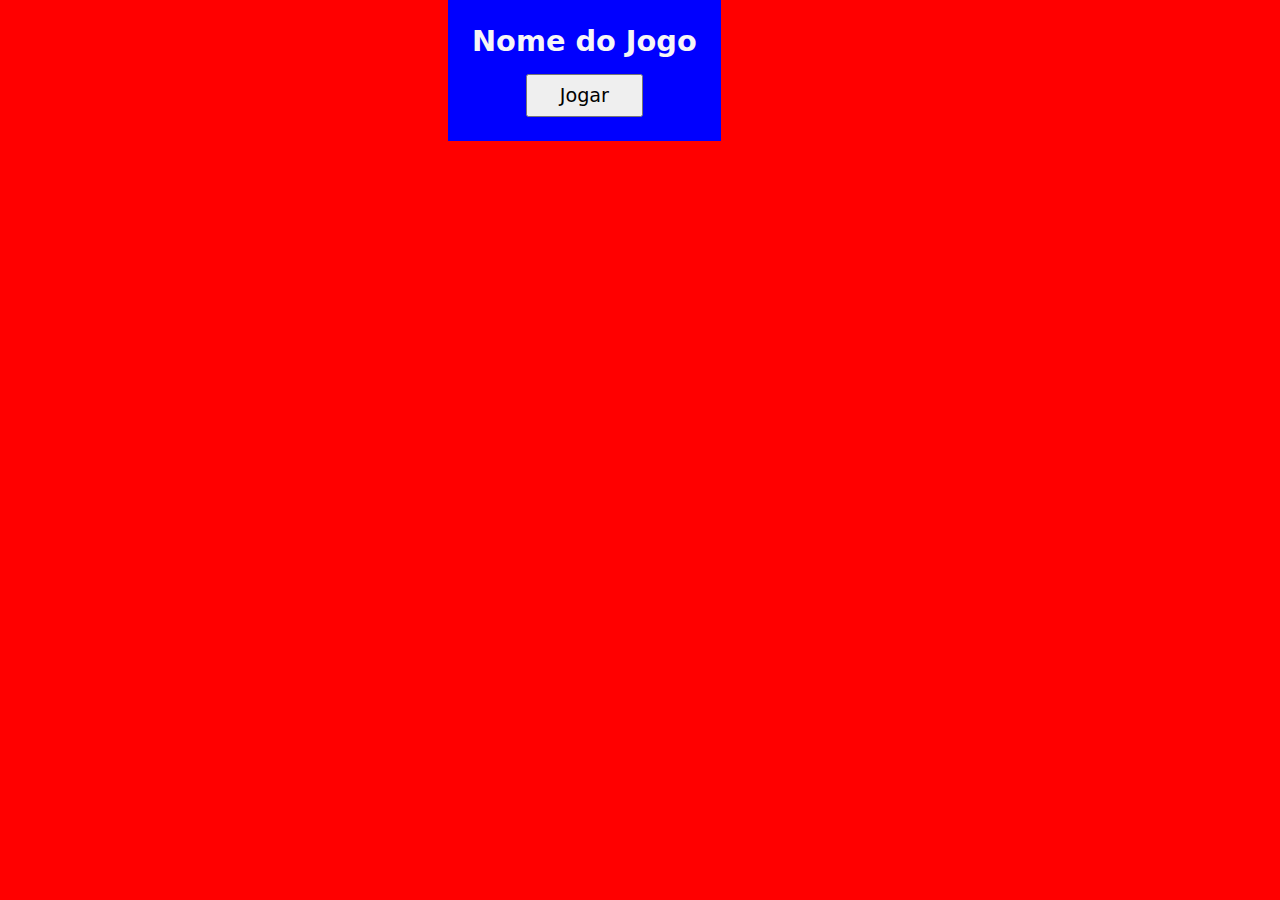
==== index.html @ c2c37b7a "Update" ====
<!DOCTYPE html>
<html lang="pt-BR">
<head>
    <meta charset="UTF-8">
    <meta name="viewport" content="width=device-width, initial-scale=1.0">
    <title>NomeJogo - Home</title>

    <link rel="stylesheet" href="https://cdnjs.cloudflare.com/ajax/libs/font-awesome/6.0.0/css/all.min.css" />
    <link rel="stylesheet" href="assets/css/style.css">
</head>
<body>
    <main class="container">
        <section class="containerFluid">
            <h3 class="titleGame">Nome do Jogo</h3>
            <button class="btnPlay" onclick="playGame()">Jogar</button>
        </section> 
    </main>

    <script src="assets/js/index.js"></script>
</body>
</html>
---- assets/css/style.css ----
*{
    margin:0;
    padding:0;
    user-select: none !important;
    font-family: system-ui, -apple-system, BlinkMacSystemFont, 'Segoe UI', Roboto, Oxygen, Ubuntu, Cantarell, 'Open Sans', 'Helvetica Neue', sans-serif;
}

.container{
    background-color: red;
    width: 100%;
    height: 100vh;
}

.containerFluid{
    position: absolute;
    /* top: 10%; */
    left: 35%;
    transition: 2s;
    padding: 1.5rem;
    color:#F6f6f6;
    display: flex;
    flex-direction: column;
    align-items: center;
    background-color: blue;
}

.titleGame{
    font-size: 1.8rem;
}

.btnPlay{
    margin-top: 1rem;
    font-size: 1.2rem;
    padding: .5rem 2rem;
}

.boxPlayers{
    width: 100%;
    margin-top: .5rem;
    display: flex;
    justify-content: space-around;
    flex-wrap: wrap;
}

.box{
    margin-top: .5rem;
}

.boxPlayer{
    margin: 0 auto;
    display: flex;
    align-items: center;
    margin-top: .3rem;
    border: none;
    box-shadow: none;
    padding: .5rem 1rem;
    border-radius: .5rem;
    cursor: pointer;
    margin: 0 .5rem;
    transition: 250ms;
}

.playerTitle{
    font-size: 1rem;
    margin-right: .5rem;
}

.boxPlayer{
    background-color: #252525;
}

.boxPlayer:hover{
    background-color: #313131;
}

.fa-user{
    margin: 0 .1rem;
}

@media(max-width:592px){
    .boxPlayers{
        margin: 0;
    }

    .boxPlayer{
        margin-top: 1rem;
        flex-direction: column;
    }
    .icons{
        margin-top: .25rem;
    }
}
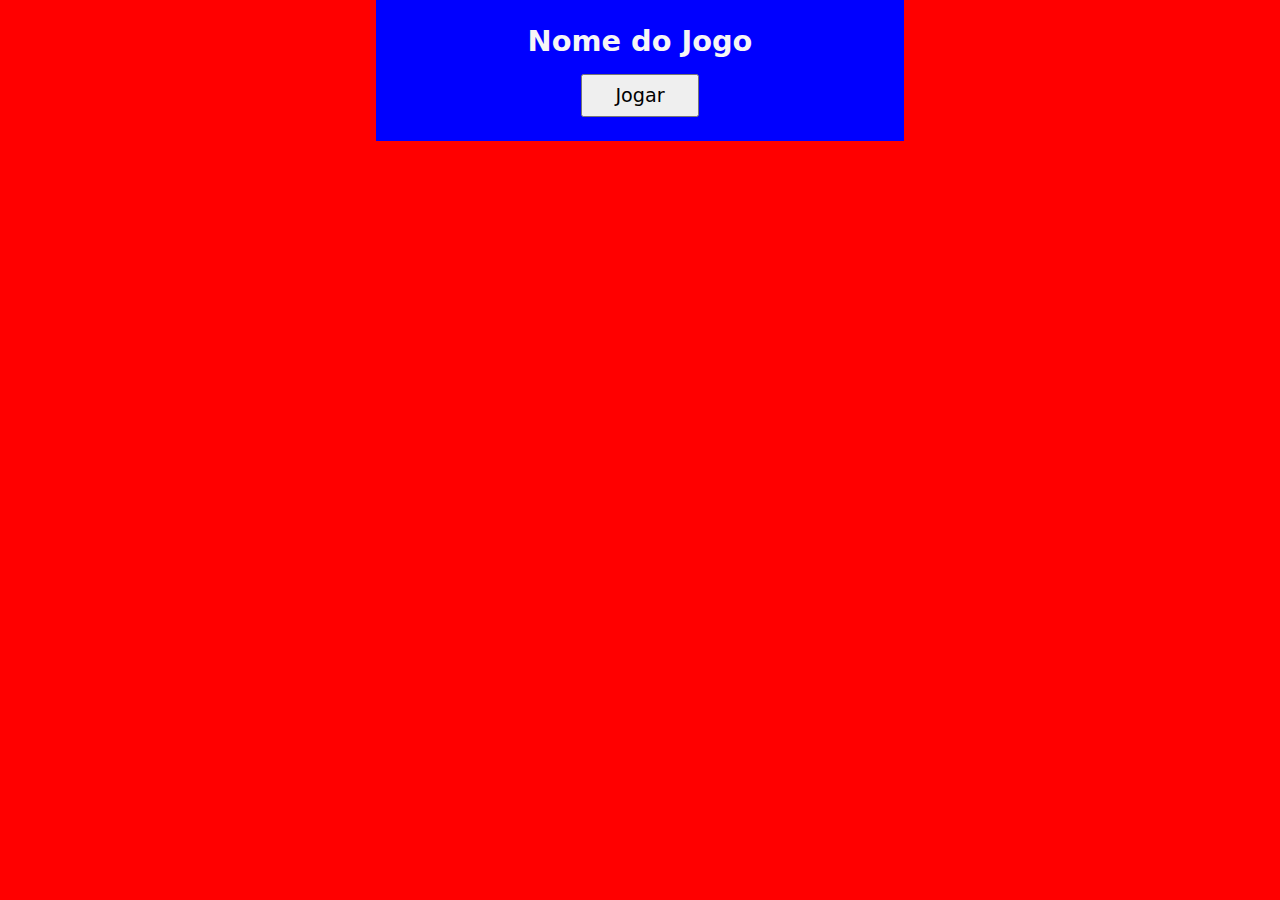
==== commit 75269e16: "Update" ====
--- a/index.html
+++ b/index.html
@@ -15,7 +15,6 @@
             <button class="btnPlay" onclick="playGame()">Jogar</button>
         </section> 
     </main>
-
     <script src="assets/js/index.js"></script>
 </body>
 </html>--- a/assets/css/style.css
+++ b/assets/css/style.css
@@ -12,9 +12,8 @@
 }
 
 .containerFluid{
-    position: absolute;
-    /* top: 10%; */
-    left: 35%;
+    width: 30rem ;
+    margin: 0 auto;
     transition: 2s;
     padding: 1.5rem;
     color:#F6f6f6;
@@ -32,6 +31,7 @@
     margin-top: 1rem;
     font-size: 1.2rem;
     padding: .5rem 2rem;
+    cursor: pointer;
 }
 
 .boxPlayers{
@@ -60,6 +60,14 @@
     transition: 250ms;
 }
 
+.boxPlayers{
+    margin: 0;
+}
+
+.boxPlayer{
+    margin-top: 1rem;
+}
+
 .playerTitle{
     font-size: 1rem;
     margin-right: .5rem;
@@ -77,15 +85,58 @@
     margin: 0 .1rem;
 }
 
+.boxNamesPlayers{
+    width: 75% !important;
+    margin: 0 auto;
+}
+
+.boxName{
+    display: flex;
+    flex-direction: column;
+    align-items: center;
+    width: 100%;
+}
+
+.titleName{
+    margin: .5rem 0;
+}
+
+.inputName, .inputName:focus{
+    border: none;
+    padding: .5rem;
+    border-radius: .2rem;
+    box-shadow: none;
+    outline: none;
+    width: 50%;
+}
+
+.btnToPlay, .btnReturn{
+    margin-top: 1.5rem;
+    width: 50%;
+    cursor: pointer;
+    padding: .5rem 0;
+}
+
+.btnReturn{
+    margin-top: 1.2rem;
+}
+
+.titlePlayBtn{
+    font-size: 1rem;
+}
+
+.errorTitle{
+    text-align: center;
+    margin-top: 1rem;
+    margin-bottom: -.5rem;
+    color: #fd0910;
+}
+
 @media(max-width:592px){
-    .boxPlayers{
-        margin: 0;
+    .boxPlayer{
+        flex-direction: column;
     }
 
-    .boxPlayer{
-        margin-top: 1rem;
-        flex-direction: column;
-    }
     .icons{
         margin-top: .25rem;
     }
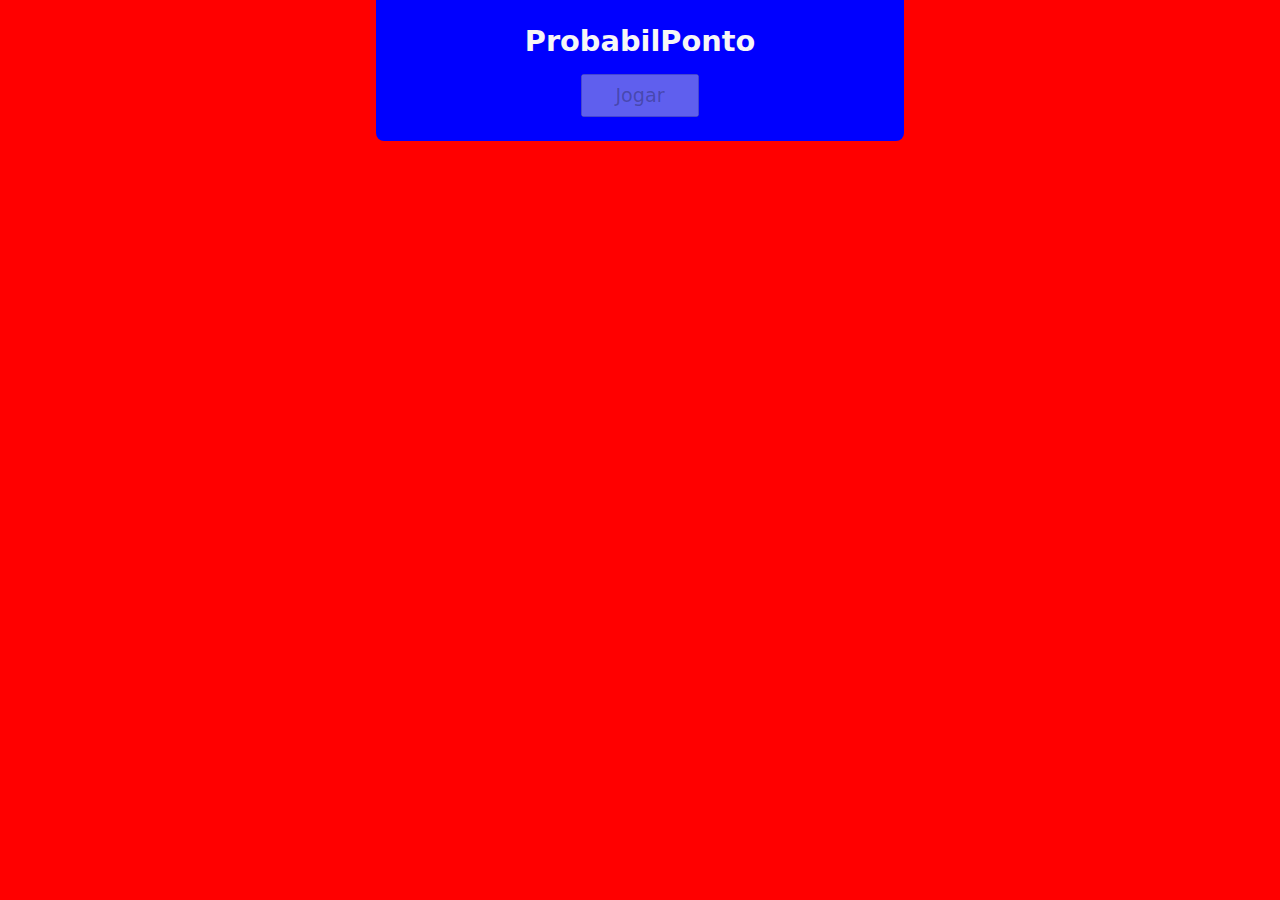
==== commit ee30c3a2: "Update" ====
--- a/index.html
+++ b/index.html
@@ -3,7 +3,7 @@
 <head>
     <meta charset="UTF-8">
     <meta name="viewport" content="width=device-width, initial-scale=1.0">
-    <title>NomeJogo - Home</title>
+    <title>ProbabilPonto</title>
 
     <link rel="stylesheet" href="https://cdnjs.cloudflare.com/ajax/libs/font-awesome/6.0.0/css/all.min.css" />
     <link rel="stylesheet" href="assets/css/style.css">
@@ -11,7 +11,7 @@
 <body>
     <main class="container">
         <section class="containerFluid">
-            <h3 class="titleGame">Nome do Jogo</h3>
+            <h3 class="titleGame2">ProbabilPonto</h3>
             <button class="btnPlay" onclick="playGame()">Jogar</button>
         </section> 
     </main>
--- a/assets/css/style.css
+++ b/assets/css/style.css
@@ -20,12 +20,37 @@
     display: flex;
     flex-direction: column;
     align-items: center;
+    border-radius: .5rem;
+    border-top-left-radius: 0;
+    border-top-right-radius: 0;
     background-color: blue;
 }
 
 .titleGame{
     font-size: 1.8rem;
 }
+
+.titleGame2{
+    animation: textoSaindoDeCima 2s cubic-bezier(0.215, 0.610, 0.355, 1.000) both;
+    font-size: 1.8rem;
+}
+
+@keyframes textoSaindoDeCima {
+    0% {
+      letter-spacing: 1em;
+      -webkit-transform: translateZ(400px) translateY(-300px);
+              transform: translateZ(400px) translateY(-300px);
+      opacity: 0;
+    }
+    40% {
+      opacity: 0.6;
+    }
+    100% {
+      -webkit-transform: translateZ(0) translateY(0);
+              transform: translateZ(0) translateY(0);
+      opacity: 1;
+    }
+  }
 
 .btnPlay{
     margin-top: 1rem;
@@ -86,7 +111,7 @@
 }
 
 .boxNamesPlayers{
-    width: 75% !important;
+    width: 75%;
     margin: 0 auto;
 }
 
@@ -95,9 +120,11 @@
     flex-direction: column;
     align-items: center;
     width: 100%;
+    margin: 1rem 0;
 }
 
 .titleName{
+    text-align: center;
     margin: .5rem 0;
 }
 
@@ -110,14 +137,18 @@
     width: 50%;
 }
 
-.btnToPlay, .btnReturn{
+.btnToPlay, .btnReturn, .btnSave{
     margin-top: 1.5rem;
     width: 50%;
     cursor: pointer;
     padding: .5rem 0;
 }
 
-.btnReturn{
+.btnToPlay{
+    margin-top: .5rem;
+}
+
+.btnReturn, .btnSave{
     margin-top: 1.2rem;
 }
 
@@ -125,19 +156,341 @@
     font-size: 1rem;
 }
 
+#avatarButtonId, #avatarButtonId:focus{
+    width: 5rem;
+    border: none;
+    outline: none;
+    box-shadow: none;
+    margin-left: 1rem;
+    cursor: pointer;
+    text-align: center;
+    border-radius: .5rem;
+    box-sizing: border-box;
+    letter-spacing: .05rem;
+    font-size: .8rem;
+    font-weight: 600;
+    text-transform: uppercase;
+}
+
+#avatarButtonId:hover{
+    opacity: 75%;
+}
+
 .errorTitle{
     text-align: center;
     margin-top: 1rem;
-    margin-bottom: -.5rem;
+    margin-bottom: .5rem;
+    font-size: 1.2rem;
+    letter-spacing: .05rem;
     color: #fd0910;
 }
 
+.errorTitle span{
+    color:#32e232;
+}
+
+.titleAvatar{
+    font-size: 1.6rem;
+}
+
+.headerName{
+    display: flex;
+    width: 50%;
+    margin: .5rem;
+    justify-content: space-around;
+}
+
+.warningComment{
+    color:rgb(236, 193, 0);
+    font-size: 1.4rem;
+    font-weight: 600;
+}
+
+.containerImages{
+    width: 90%;
+    display: flex;
+    flex-wrap: wrap;
+    justify-content: space-around;
+    margin: 0 auto;
+}
+
+.imageAvatar{
+    width: 5rem;
+    margin: .5rem 0;
+    border-radius: .5rem;
+    cursor: pointer;
+    animation: imageUp 2s alternate-reverse infinite;
+}
+
+.imageAvatarButton{
+    margin:-.3rem;
+}
+
+.avatarChoosen{
+    border: 3px solid red;
+}
+
+/* Parte tabuleiro (perguntas, avatares etc)*/
+
+.boxPlayerPlay {
+    width: 3.5rem;
+    height: 3.5rem;
+    background-color: #252525;
+    padding: .75rem 1.25rem;
+    display: flex;
+    align-items: center;
+    background-size: cover !important;
+}
+
+.boxPlayerTopLeft, 
+.boxPlayerTopRight,
+.boxPlayerBottomLeft,
+.boxPlayerBottomRight {
+    position: absolute;
+    display: inline-block;
+}
+
+/* Top */
+.boxPlayerTopLeft, .boxPlayerBottomLeft {
+    left: 0;
+    border-bottom-right-radius: .5rem;
+}
+
+.boxPlayerTopRight, .boxPlayerBottomRight {
+    right: 0;
+    border-bottom-left-radius: .5rem;
+}
+
+/* Bottom */
+.boxPlayerBottomLeft {
+    bottom: 0;
+    border-radius: 0;
+    border-top-right-radius: .5rem;
+}
+
+.boxPlayerBottomRight {
+    bottom: 0;
+    border-radius: 0;
+    border-top-left-radius: .5rem;
+}
+
+.marginTop, .marginBottom{
+    margin-top: 3.5rem;
+    font-size: .9rem;
+    margin-left: -.5rem;
+    width: 4rem;
+    text-align: center;
+}
+
+.marginBottom{
+    position: absolute;
+    bottom: 5.3rem;
+    display: flex;
+    flex-direction: column-reverse;
+}
+
+
+.nameBottomUser{
+    margin-top: -.75rem;
+    text-transform: capitalize;
+    text-align: center;
+    color: #f5f5f5;
+    font-size: 1.2rem;
+}
+
+.levelBox {
+    background-color: #F6f6f6;
+    border-radius: .5rem;
+    padding: 3.5rem;
+    position: absolute;
+    top: 50%; /* Centraliza verticalmente */
+    left: 50%; /* Centraliza horizontalmente */
+    transform: translate(-50%, -50%); /* Move a div para o centro corretamente */
+    display: flex;
+    flex-direction: column;
+    width: 75%;
+    max-width: 40rem;
+    align-items: center;
+}
+
+.level0, .level1, .level2,
+.levelButton0, .levelButton1{
+    padding: .5rem 2rem;
+    color: #F6f6f6;
+    font-weight: 600;
+    border-radius: .5rem;
+    cursor: pointer;
+    background-color: #252525;
+    transition: 250ms;
+    font-size: 1.45rem;
+}
+
+.level1, .level2,
+.levelButton1{
+    margin-top: 3rem;
+}
+
+.level0:hover,
+.level1:hover,
+.level2:hover,
+.levelButton0:hover, .levelButton1:hover{
+    background-color: #313131;
+}
+
+.levelButton0, .levelButton1{
+    padding: .5rem 1rem;
+    border: none;
+    outline: none;
+    font-size: 1rem;
+}
+
+.boxPerguntas{
+    display: flex;
+    margin-top: 1.5rem;
+    margin-left: -1rem;
+    margin-right: -1rem;
+    margin-bottom: .5rem;
+}
+
+.numberPergunta{
+    margin-right: .5rem;
+    font-size: 1.6rem;
+    margin-top: -1rem;
+}
+
+.perguntaText{
+    font-size: 1.2rem;
+    text-align: justify;
+}
+
+.inputResposta, .inputResposta:focus{
+    width: 100%;
+    border: 2px solid #252525;
+    border-radius: .5rem;
+    outline: none;
+    margin: 1rem 0;
+    font-size: 1rem;
+    font-weight: 500;
+    padding: .3rem;
+}
+
+.buttonConfirmar, .buttonPular{
+    padding: .5rem 1rem;
+    font-size: 1rem;
+    font-weight: 600;
+    border: none;
+    background-color: #148d14;
+    color: #f6f6f6;
+    transition: 250ms;
+    border-radius: .5rem;
+    cursor: pointer;
+    letter-spacing: .05rem;
+}
+
+.buttonPular{
+    margin-top: 1rem;
+    background-color: #b3b003;
+}
+
+.buttonConfirmar:hover{
+    background-color: #0f580f;
+}
+
+.buttonPular:hover{
+    background-color: #949100;
+}
+
+.buttonPular:disabled, .buttonConfirmar:disabled{
+    opacity: 75%;
+}
+
+.errorMessageSpace{
+    margin-top: 1.5rem;
+    margin-bottom: -1rem;
+}
+
+.titleSucess{
+    letter-spacing: .035rem;
+    font-size: 1.2rem;
+    display: flex;
+    flex-direction: column;
+    align-items: center;
+    text-align: center;
+}
+
+.text1{
+    margin-bottom: .5rem;
+    font-size: 1.4rem;
+}
+
+.text2{
+    font-size: 1rem;
+}
+
+@keyframes imageUp {
+    0%{
+        transform: scale(100%);
+    }100%{
+        transform: scale(95%);
+    }
+}
+
 @media(max-width:592px){
+    .containerFluid{
+        width: 90%;
+        padding: .5rem;
+    }
+
     .boxPlayer{
+        width: 15rem;
         flex-direction: column;
+    }
+
+    .boxName{
+        justify-content: center;
+        margin: 1rem auto;
+    }
+
+    .boxNamesPlayers{
+        width: 100%;
+        display: flex;
+        flex-direction: column;
+        align-items: center;
+    }
+
+    .headerName{
+        flex-direction: column;
+        align-items: center;
+        margin: .5rem 0;
+    }
+
+    #avatarButtonId, #avatarButtonId:focus{
+        margin: 0;
+    }
+
+    #avatarButtonId{
+        padding: 1rem .5rem;
+    }
+
+    .btnToPlay, .btnReturn, .btnSave{
+        width: 75%;
     }
 
     .icons{
         margin-top: .25rem;
     }
+
+    .levelBox{
+        padding: 1.5rem;
+    }
+
+    .levelBox h3{
+        text-align: center;
+        font-size: 1rem;
+    }
+
+    .perguntaText{
+        text-align: justify !important;
+        margin: 0 .1rem;
+    }
 }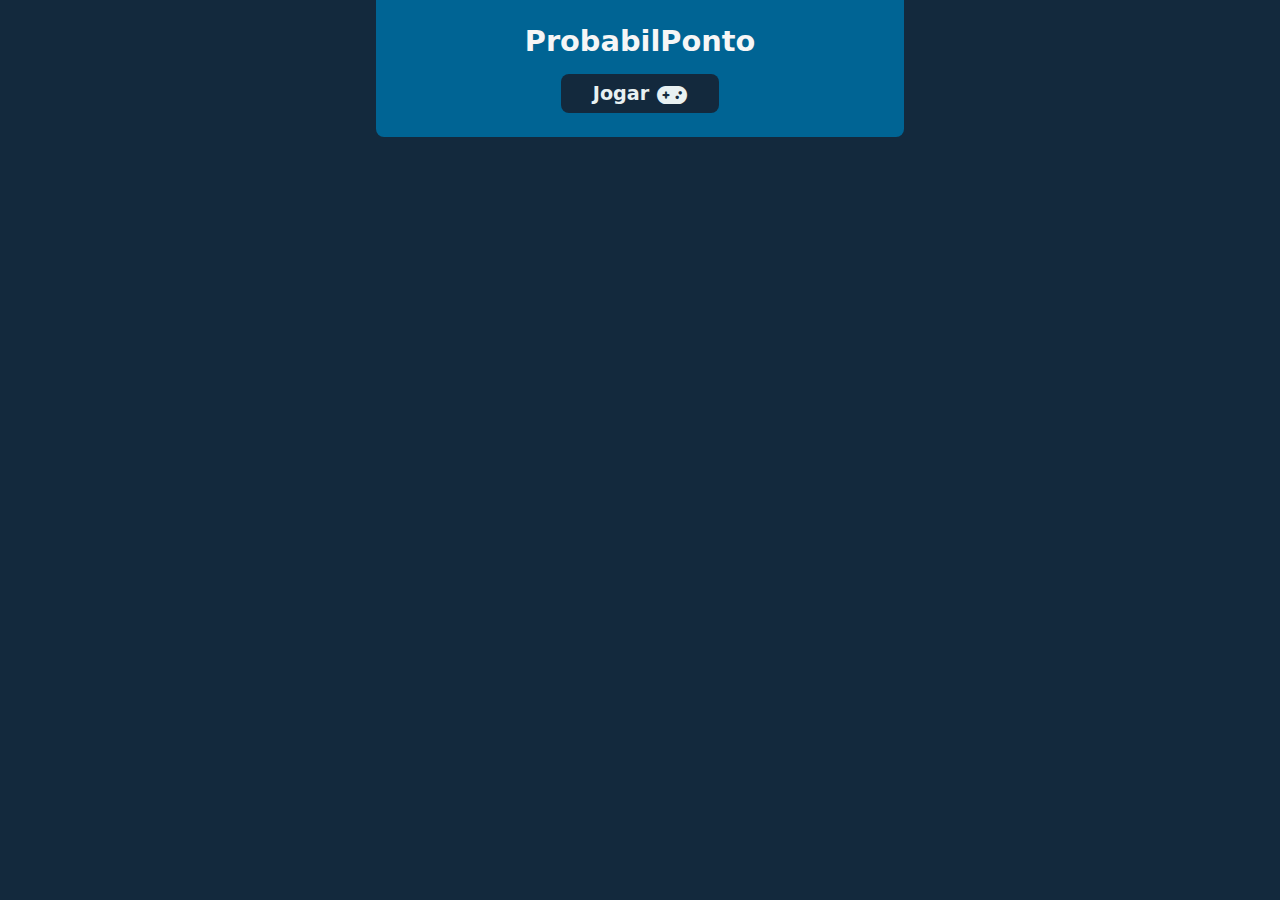
==== commit fa2eef6c: "Update" ====
--- a/index.html
+++ b/index.html
@@ -12,7 +12,10 @@
     <main class="container">
         <section class="containerFluid">
             <h3 class="titleGame2">ProbabilPonto</h3>
-            <button class="btnPlay" onclick="playGame()">Jogar</button>
+            <button class="btnPlay" onclick="playGame()">
+                Jogar
+                <i class="fa-solid fa-gamepad fa-lg"></i>
+            </button>
         </section> 
     </main>
     <script src="assets/js/index.js"></script>
--- a/assets/css/style.css
+++ b/assets/css/style.css
@@ -5,8 +5,16 @@
     font-family: system-ui, -apple-system, BlinkMacSystemFont, 'Segoe UI', Roboto, Oxygen, Ubuntu, Cantarell, 'Open Sans', 'Helvetica Neue', sans-serif;
 }
 
+button, button:focus{
+    border:none;
+    outline:none;
+}
+
+body, .container{
+    background-color: #13293d;
+}
+
 .container{
-    background-color: red;
     width: 100%;
     height: 100vh;
 }
@@ -23,11 +31,12 @@
     border-radius: .5rem;
     border-top-left-radius: 0;
     border-top-right-radius: 0;
-    background-color: blue;
+    background-color: #006494;
 }
 
 .titleGame{
     font-size: 1.8rem;
+    margin-bottom: 1rem;
 }
 
 .titleGame2{
@@ -56,19 +65,23 @@
     margin-top: 1rem;
     font-size: 1.2rem;
     padding: .5rem 2rem;
-    cursor: pointer;
-}
-
-.boxPlayers{
-    width: 100%;
-    margin-top: .5rem;
-    display: flex;
-    justify-content: space-around;
-    flex-wrap: wrap;
-}
-
-.box{
-    margin-top: .5rem;
+    display: flex;
+    align-items: center !important;
+    cursor: pointer;
+    font-weight: 600;
+    transition: 250ms;
+    background-color: #13293d;
+    border-radius: .5rem;
+    color:#e8f1f2;
+}
+
+.btnPlay .fa-solid{
+    margin-top: .3rem;
+    margin-left: .5rem;
+}
+
+.btnPlay:hover{
+    background-color: #247ba0;
 }
 
 .boxPlayer{
@@ -85,10 +98,6 @@
     transition: 250ms;
 }
 
-.boxPlayers{
-    margin: 0;
-}
-
 .boxPlayer{
     margin-top: 1rem;
 }
@@ -99,11 +108,11 @@
 }
 
 .boxPlayer{
-    background-color: #252525;
+    background-color: #13293d;
 }
 
 .boxPlayer:hover{
-    background-color: #313131;
+    background-color: #247ba0;
 }
 
 .fa-user{
@@ -120,7 +129,7 @@
     flex-direction: column;
     align-items: center;
     width: 100%;
-    margin: 1rem 0;
+    margin-bottom: 1rem;
 }
 
 .titleName{
@@ -132,6 +141,7 @@
     border: none;
     padding: .5rem;
     border-radius: .2rem;
+    background-color: #e8f1f2;
     box-shadow: none;
     outline: none;
     width: 50%;
@@ -169,6 +179,9 @@
     letter-spacing: .05rem;
     font-size: .8rem;
     font-weight: 600;
+    background-color: #247ba0;
+    color:#e8f1f2;
+    font-weight: 600;
     text-transform: uppercase;
 }
 
@@ -176,18 +189,19 @@
     opacity: 75%;
 }
 
-.errorTitle{
+.errorTitle, .sucessTitle{
     text-align: center;
     margin-top: 1rem;
     margin-bottom: .5rem;
     font-size: 1.2rem;
     letter-spacing: .05rem;
-    color: #fd0910;
-}
-
-.errorTitle span{
+    color: #FF0050;
+}
+
+.errorTitle span, .sucessTitle{
     color:#32e232;
 }
+
 
 .titleAvatar{
     font-size: 1.6rem;
@@ -207,7 +221,7 @@
 }
 
 .containerImages{
-    width: 90%;
+    width: 100%;
     display: flex;
     flex-wrap: wrap;
     justify-content: space-around;
@@ -216,7 +230,8 @@
 
 .imageAvatar{
     width: 5rem;
-    margin: .5rem 0;
+    background-color:#25252575;
+    margin: .25rem;
     border-radius: .5rem;
     cursor: pointer;
     animation: imageUp 2s alternate-reverse infinite;
@@ -235,7 +250,7 @@
 .boxPlayerPlay {
     width: 3.5rem;
     height: 3.5rem;
-    background-color: #252525;
+    background-color: #25252580;
     padding: .75rem 1.25rem;
     display: flex;
     align-items: center;
@@ -275,33 +290,38 @@
 }
 
 .marginTop, .marginBottom{
-    margin-top: 3.5rem;
-    font-size: .9rem;
-    margin-left: -.5rem;
+    font-size: .75rem;
     width: 4rem;
     text-align: center;
 }
 
 .marginBottom{
     position: absolute;
-    bottom: 5.3rem;
+    bottom: 6.3rem;
     display: flex;
     flex-direction: column-reverse;
 }
 
-
-.nameBottomUser{
-    margin-top: -.75rem;
+.nameBottomUser, .nameTopUser{
+    margin-top: 4.25rem;
     text-transform: capitalize;
     text-align: center;
     color: #f5f5f5;
-    font-size: 1.2rem;
+    font-size: .8rem;
+}
+
+.nameTopUser{
+    margin-top:-2rem;
+}
+
+.textPoints{
+    color:#f6f6f6 !important;
 }
 
 .levelBox {
-    background-color: #F6f6f6;
-    border-radius: .5rem;
-    padding: 3.5rem;
+    background-color: #e8f1f2;
+    border-radius: .5rem;
+    padding: 2rem;
     position: absolute;
     top: 50%; /* Centraliza verticalmente */
     left: 50%; /* Centraliza horizontalmente */
@@ -309,8 +329,22 @@
     display: flex;
     flex-direction: column;
     width: 75%;
-    max-width: 40rem;
+    max-width: 35rem;
     align-items: center;
+}
+
+.boxLevelAviso{
+    width: 75% !important;
+    margin: 0 auto;
+    color:#FF0050 !important;
+}
+
+.titleLevel, .titleOrdem{
+    margin-bottom: 1.5rem;
+}
+
+.levelBox h3{
+    font-size: 1.4rem;
 }
 
 .level0, .level1, .level2,
@@ -320,7 +354,7 @@
     font-weight: 600;
     border-radius: .5rem;
     cursor: pointer;
-    background-color: #252525;
+    background-color: #13293d;
     transition: 250ms;
     font-size: 1.45rem;
 }
@@ -334,7 +368,7 @@
 .level1:hover,
 .level2:hover,
 .levelButton0:hover, .levelButton1:hover{
-    background-color: #313131;
+    background-color: #006494;
 }
 
 .levelButton0, .levelButton1{
@@ -346,32 +380,64 @@
 
 .boxPerguntas{
     display: flex;
+    flex-direction: column;
     margin-top: 1.5rem;
     margin-left: -1rem;
     margin-right: -1rem;
     margin-bottom: .5rem;
 }
 
-.numberPergunta{
-    margin-right: .5rem;
-    font-size: 1.6rem;
+.boxPerguntaPlayer{
+    display: flex;
+    margin: 0 -.3rem !important;
+}
+
+.perguntaText{
+    font-size: 1.2rem !important;
+    text-align: justify;
+}
+
+.avisoText{
+    font-size: .8rem !important;
+    text-align: center;
+    width: 50%;
+    letter-spacing: .05rem;
+    color: #FF0000AA;
+    margin: .5rem auto;
+}
+
+.avisoTextSucess{
+    font-weight: 600;
+    font-size: 1rem !important;
+    width: 100% !important;
+    margin-top: -.5rem;
+}
+
+.opcoesBox{
+    width: 105%;
+    display: flex;
+    flex-direction: column;
+    align-items: start;
+    margin-left: -1.5rem !important;
     margin-top: -1rem;
-}
-
-.perguntaText{
-    font-size: 1.2rem;
-    text-align: justify;
-}
-
-.inputResposta, .inputResposta:focus{
-    width: 100%;
-    border: 2px solid #252525;
-    border-radius: .5rem;
-    outline: none;
-    margin: 1rem 0;
-    font-size: 1rem;
-    font-weight: 500;
-    padding: .3rem;
+    margin-bottom: 1rem;
+}
+
+.opcao{
+    margin-top: 1.2rem;
+    font-size: 1rem !important;
+    padding: .5rem .3rem;
+    border-radius: .3rem;
+}
+
+.opcao:hover{
+    color:#f6f6f6;
+    background-color:#13293d;
+    cursor: pointer;
+}
+
+.buttonConfirmar{
+    margin-top: 1rem;
 }
 
 .buttonConfirmar, .buttonPular{
@@ -448,7 +514,8 @@
 
     .boxName{
         justify-content: center;
-        margin: 1rem auto;
+        margin: 0 auto;
+        margin-bottom: 1rem;
     }
 
     .boxNamesPlayers{
@@ -481,16 +548,32 @@
     }
 
     .levelBox{
+         margin-top:.5rem;
         padding: 1.5rem;
     }
-
     .levelBox h3{
         text-align: center;
-        font-size: 1rem;
+        font-size: 1.2rem;
+    }
+
+    .marginTopLevel{
+        margin-top: 1rem;
     }
 
     .perguntaText{
         text-align: justify !important;
         margin: 0 .1rem;
     }
-}+
+    .avisoText{
+        width: 100%;
+    }
+
+    .avisoTextSucess{
+        font-size: .8rem !important;
+    }
+
+    .errorTitle, .sucessTitle{
+        font-size: 1rem !important;
+    }
+}  
